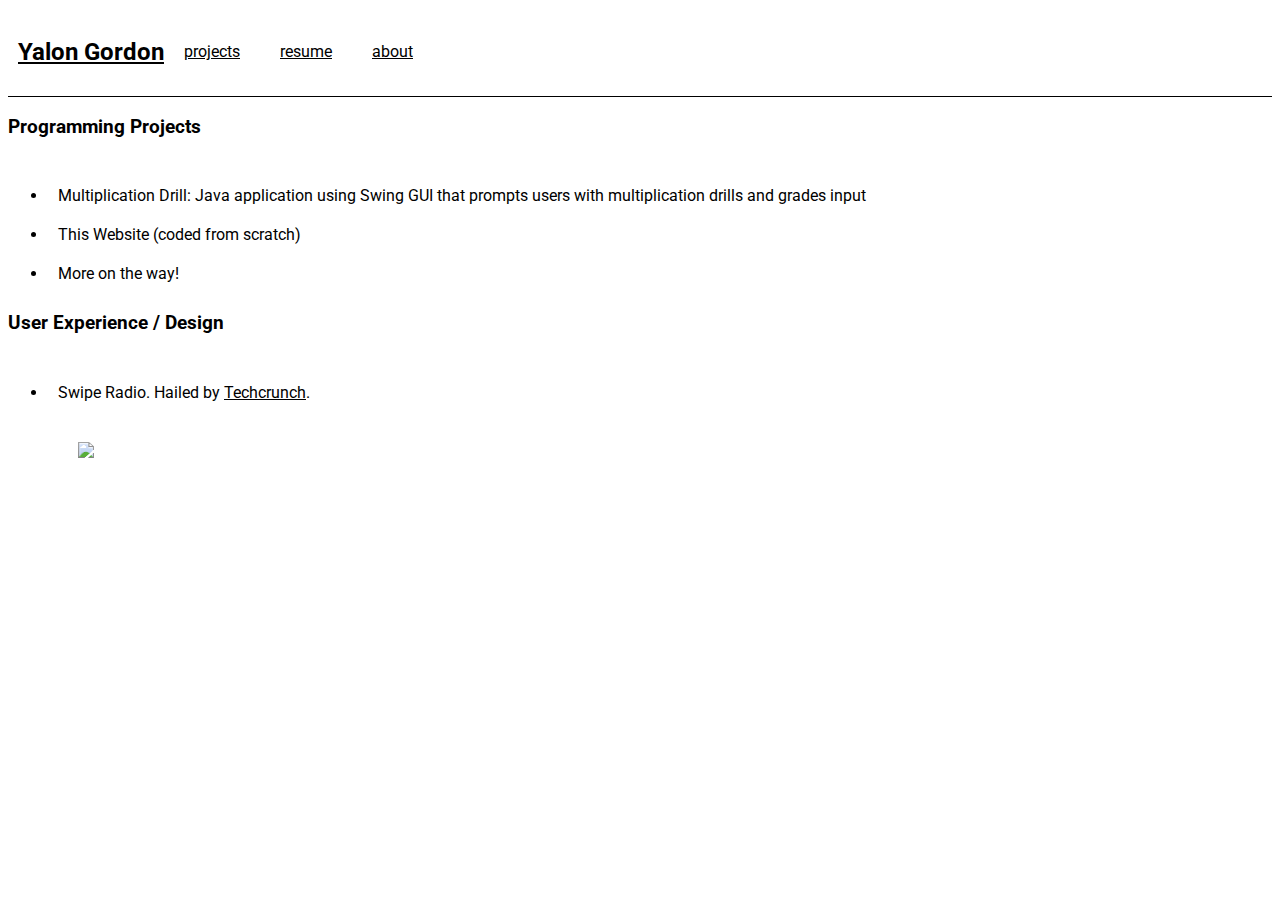
==== projects.html @ 18c44bbd "Save my work" ====
<!DOCTYPE HTML>
<html>
	<head>
		<title>Yalon Gordon</title>
		<meta charset="utf-8"/></head>
		<link rel="stylesheet" type="text/css" href="/Users/yalondg/Downloads/bootstrap-3.3.7-dist/css/bootstrap.css">
  <link href='https://fonts.googleapis.com/css?family=Roboto:300,400,700' rel='stylesheet' type='text/css'>
  <link rel="stylesheet" type="text/css" href="main.css">	
	</head> 
	
	<body>
		<header class="container">
			<div class="row">
			<h2 class="col-sm-4"><a href="index.html">Yalon Gordon</a></h2>
			<nav class="col-sm-8 text-right">
				<a href=projects.html>projects</a>
				<a href=resume.html>resume</a>		
				<a href=index.html>about</a>
			</nav>
			</div>
		</header>
		<section class="container">
			<h3>Programming Projects</h3>
			<ul class="row">
				<li>Multiplication Drill: Java application using Swing GUI that prompts users with multiplication drills and grades input</li>
				<li>This Website (coded from scratch)</li>
				<li>More on the way!</li>
			</ul>
			<h3>User Experience / Design</h3>
			<ul class="row">
				<li>Swipe Radio. Hailed by <a href="https://techcrunch.com/2014/12/30/swiperadio-is-a-faster-way-to-listen-to-terrestrial-radio-on-your-iphone/"> Techcrunch</a>.</li>
				<img src="https://media.licdn.com/media-proxy/ext?w=800&h=800&f=n&hash=rGBEf%2F2fOcVCRUAu7y%2F%2FlRpTkfc%3D&ora=1%2CaFBCTXdkRmpGL2lvQUFBPQ%2CxAVta9Er0Vinkhwfjw8177yE41y87UNCVordEGXyD3u0qYrdfyTqeM-NeeOjuVlCcCsclFU3d_KgQmW0D5bqKty9L494i8G2JI24ZxUBbFImi24"/>
			</ul>	
		</section>	
	</body>
</html>
---- main.css ----
body{
	font-family: Roboto, serif;
}

header{
	padding: 10px;
	border-bottom: 1px black solid;
	
	
}
header nav{
	display: flex;

	justify-content: flex-end;
}

header .row{
	display: flex;
	align-items: center;
		
}

header p{
	padding: 0 20px;
	margin: 0;
	float: left;
	
}

nav a{
	color: black;
	padding: 0 20px;
	
}
nav a:hover{
	color:#d60e0e;
	text-decoration: none;
}

img{
	padding: 30px;
}
.col-sm-6{
	padding:30px;
}
.intro{
	font-weight: 700;
}
.resume{
	text-align: center;
	align-content: center;
}
li {
	padding: 10px;
	font-size: medium;
}
ul{
	padding-top: 20px;
}
a{
	color:black;
}
a:hover{
	color: black;
	text-decoration: none;
}
h5 {
	font-weight: 500;
}
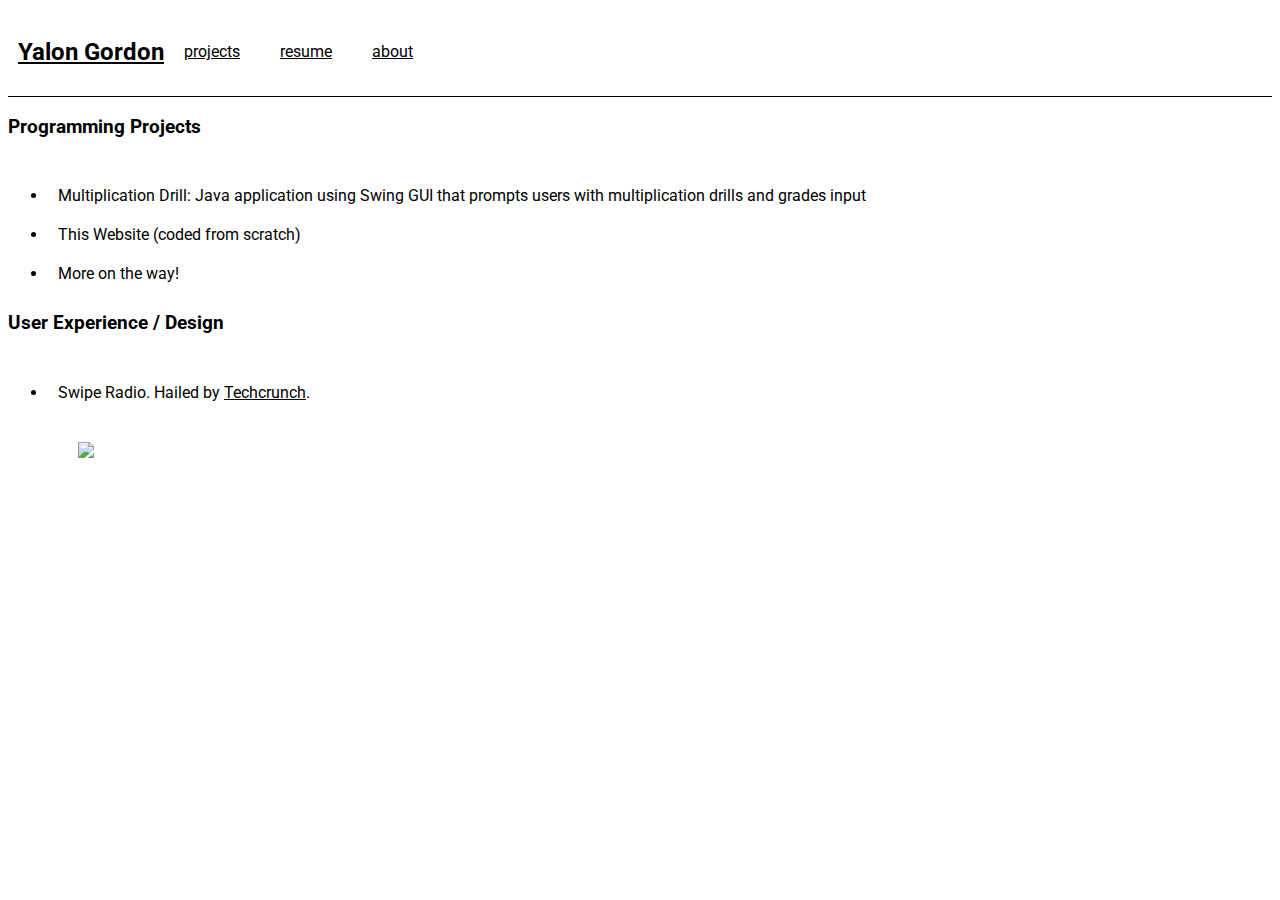
==== commit 56022dd2: "Update projects.html" ====
--- a/projects.html
+++ b/projects.html
@@ -3,6 +3,7 @@
 	<head>
 		<title>Yalon Gordon</title>
 		<meta charset="utf-8"/></head>
+	<link rel="stylesheet" type="bootstrap-3.3.7-dist/bootstrap.css">
 		<link rel="stylesheet" type="text/css" href="/Users/yalondg/Downloads/bootstrap-3.3.7-dist/css/bootstrap.css">
   <link href='https://fonts.googleapis.com/css?family=Roboto:300,400,700' rel='stylesheet' type='text/css'>
   <link rel="stylesheet" type="text/css" href="main.css">	
@@ -33,4 +34,4 @@
 			</ul>	
 		</section>	
 	</body>
-</html>+</html>
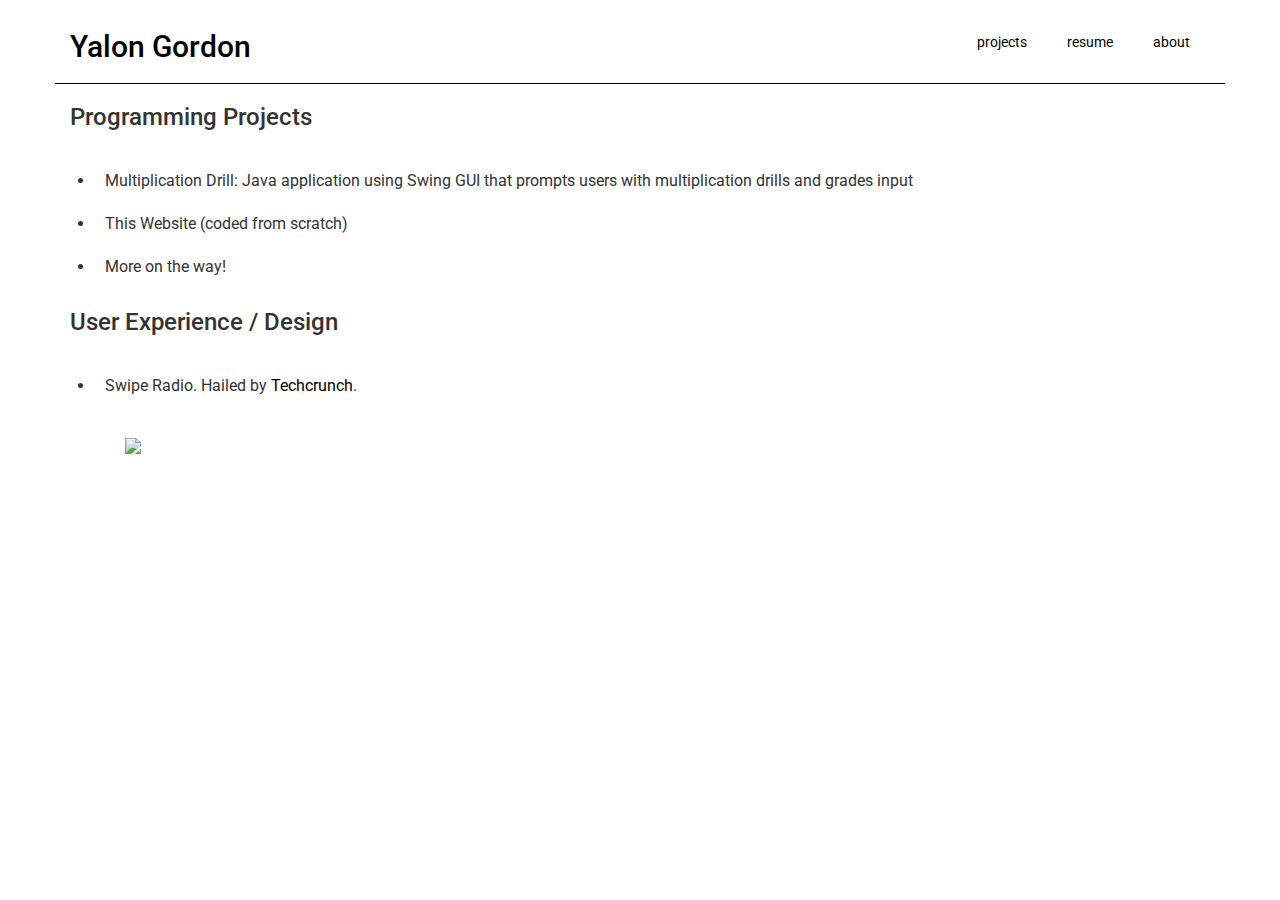
==== commit 4abb87f6: "Update projects.html" ====
--- a/projects.html
+++ b/projects.html
@@ -3,7 +3,7 @@
 	<head>
 		<title>Yalon Gordon</title>
 		<meta charset="utf-8"/></head>
-	<link rel="stylesheet" type="bootstrap-3.3.7-dist/bootstrap.css">
+	<link rel="stylesheet" href="https://maxcdn.bootstrapcdn.com/bootstrap/3.3.6/css/bootstrap.min.css"/>
 		<link rel="stylesheet" type="text/css" href="/Users/yalondg/Downloads/bootstrap-3.3.7-dist/css/bootstrap.css">
   <link href='https://fonts.googleapis.com/css?family=Roboto:300,400,700' rel='stylesheet' type='text/css'>
   <link rel="stylesheet" type="text/css" href="main.css">	
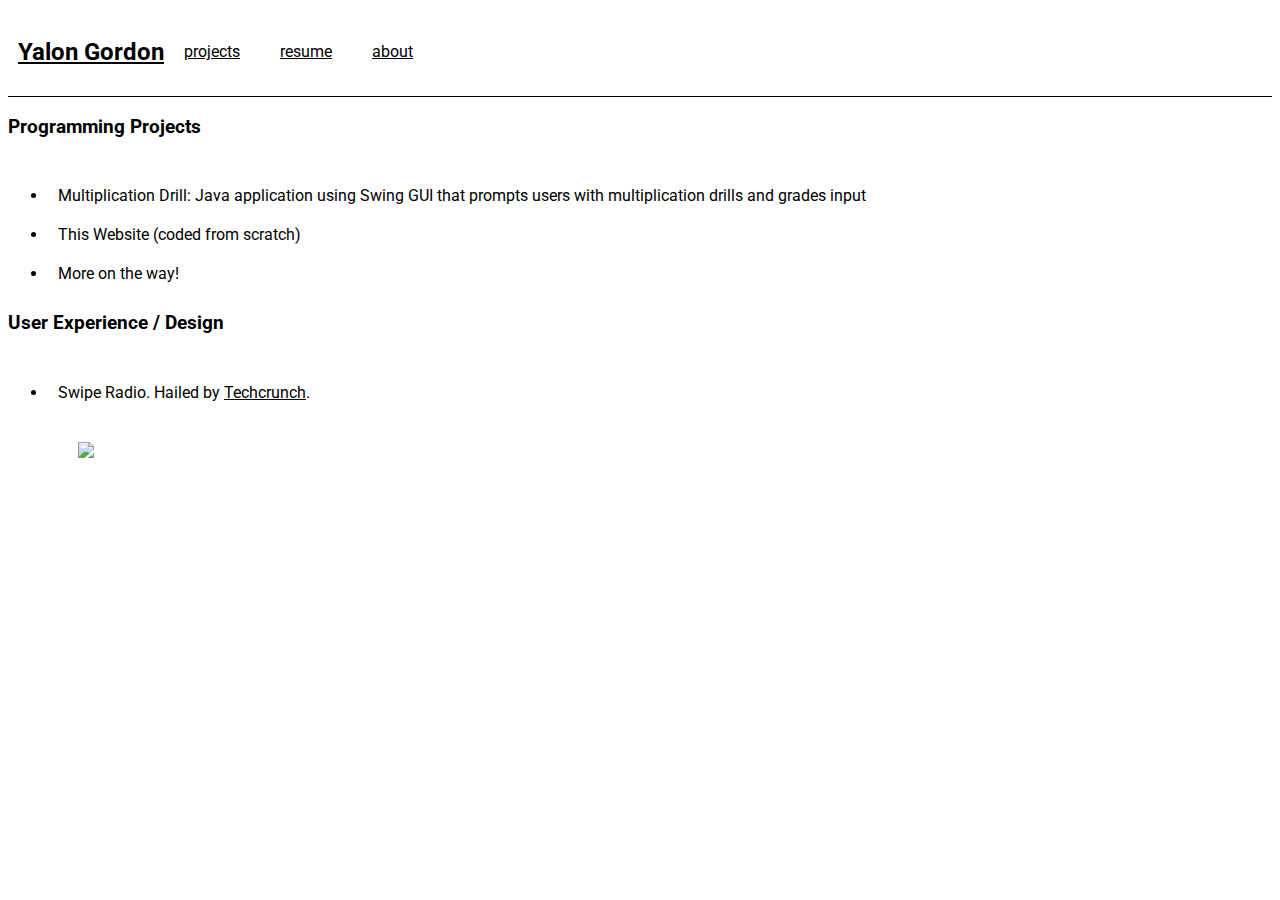
==== commit aede424b: "Update projects.html" ====
--- a/projects.html
+++ b/projects.html
@@ -3,7 +3,8 @@
 	<head>
 		<title>Yalon Gordon</title>
 		<meta charset="utf-8"/></head>
-	<link rel="stylesheet" href="https://maxcdn.bootstrapcdn.com/bootstrap/3.3.6/css/bootstrap.min.css"/>
+	<link rel="stylesheet" type="bootstrap-3.3.7-dist/bootstrap.css">
+	
 		<link rel="stylesheet" type="text/css" href="/Users/yalondg/Downloads/bootstrap-3.3.7-dist/css/bootstrap.css">
   <link href='https://fonts.googleapis.com/css?family=Roboto:300,400,700' rel='stylesheet' type='text/css'>
   <link rel="stylesheet" type="text/css" href="main.css">	
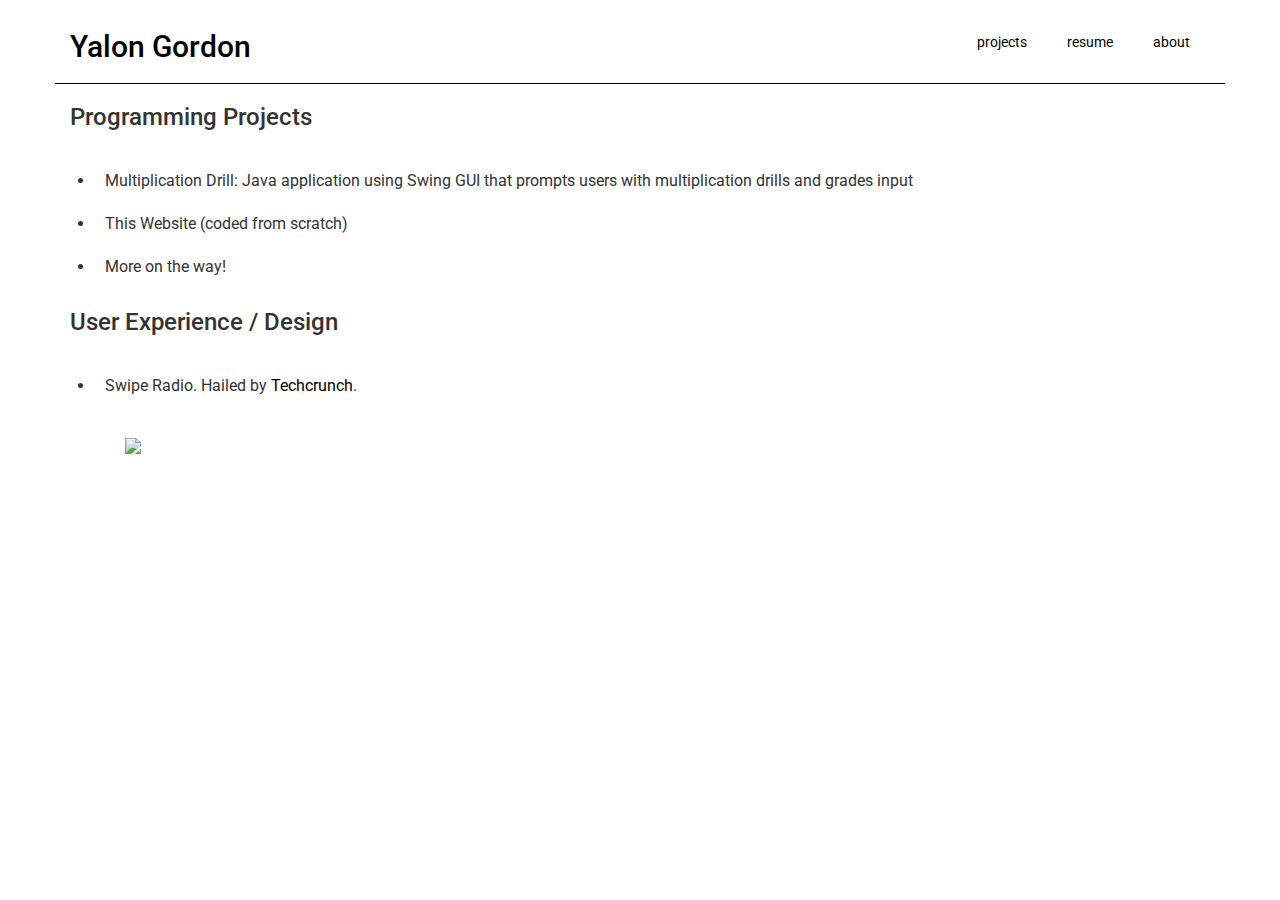
==== commit 7924f0a7: "Update projects.html" ====
--- a/projects.html
+++ b/projects.html
@@ -4,7 +4,7 @@
 		<title>Yalon Gordon</title>
 		<meta charset="utf-8"/></head>
 	<link rel="stylesheet" type="bootstrap-3.3.7-dist/bootstrap.css">
-	
+	<link rel="stylesheet" href="https://maxcdn.bootstrapcdn.com/bootstrap/3.3.6/css/bootstrap.min.css"/>
 		<link rel="stylesheet" type="text/css" href="/Users/yalondg/Downloads/bootstrap-3.3.7-dist/css/bootstrap.css">
   <link href='https://fonts.googleapis.com/css?family=Roboto:300,400,700' rel='stylesheet' type='text/css'>
   <link rel="stylesheet" type="text/css" href="main.css">	
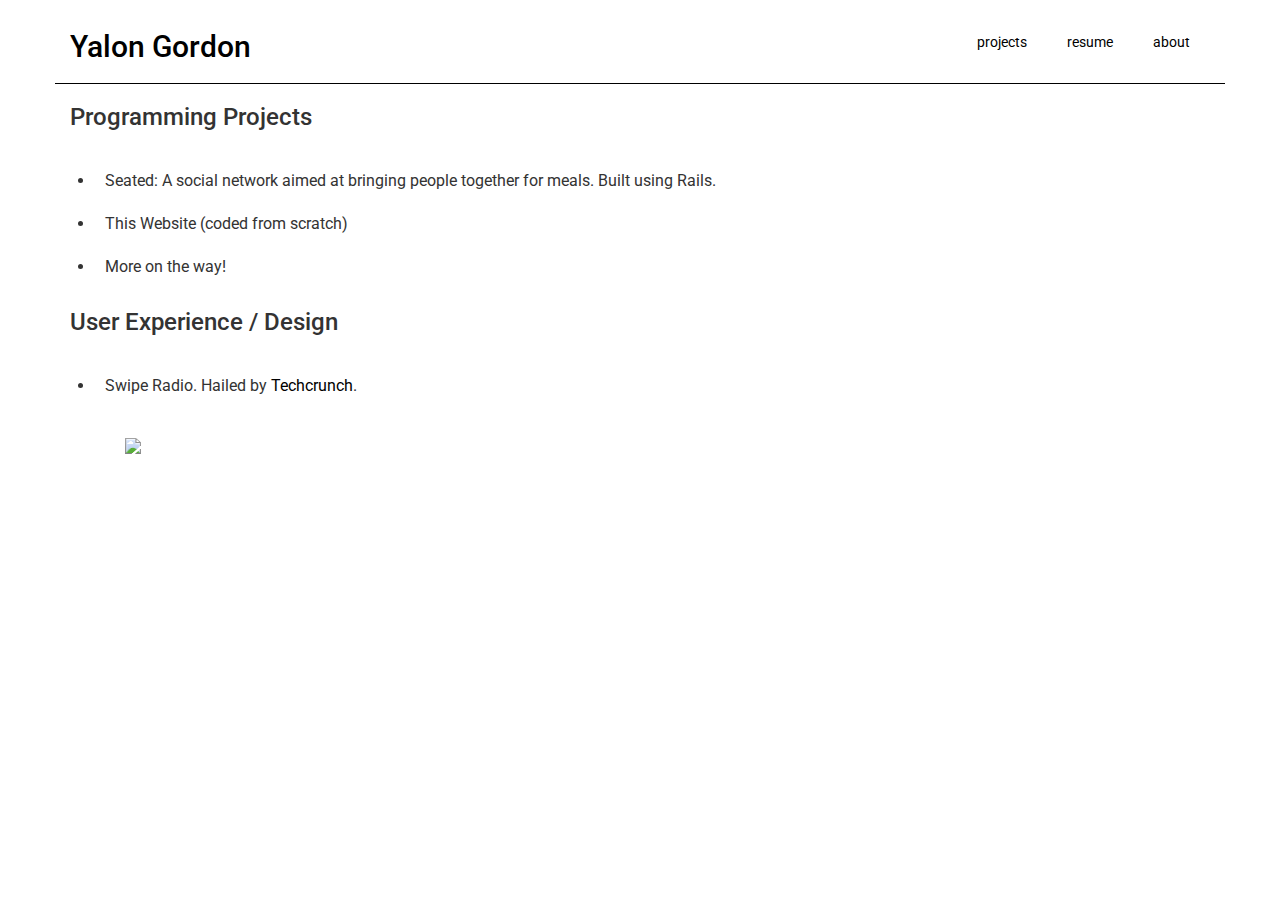
==== commit 2309d723: "Update projects.html" ====
--- a/projects.html
+++ b/projects.html
@@ -24,7 +24,7 @@
 		<section class="container">
 			<h3>Programming Projects</h3>
 			<ul class="row">
-				<li>Multiplication Drill: Java application using Swing GUI that prompts users with multiplication drills and grades input</li>
+				<li>Seated: A social network aimed at bringing people together for meals. Built using Rails.</li>
 				<li>This Website (coded from scratch)</li>
 				<li>More on the way!</li>
 			</ul>
--- a/main.css
+++ b/main.css
@@ -43,6 +43,9 @@
 .col-sm-6{
 	padding:30px;
 }
+.col-sm-6 p{
+	font-size: large;
+}
 .intro{
 	font-weight: 700;
 }
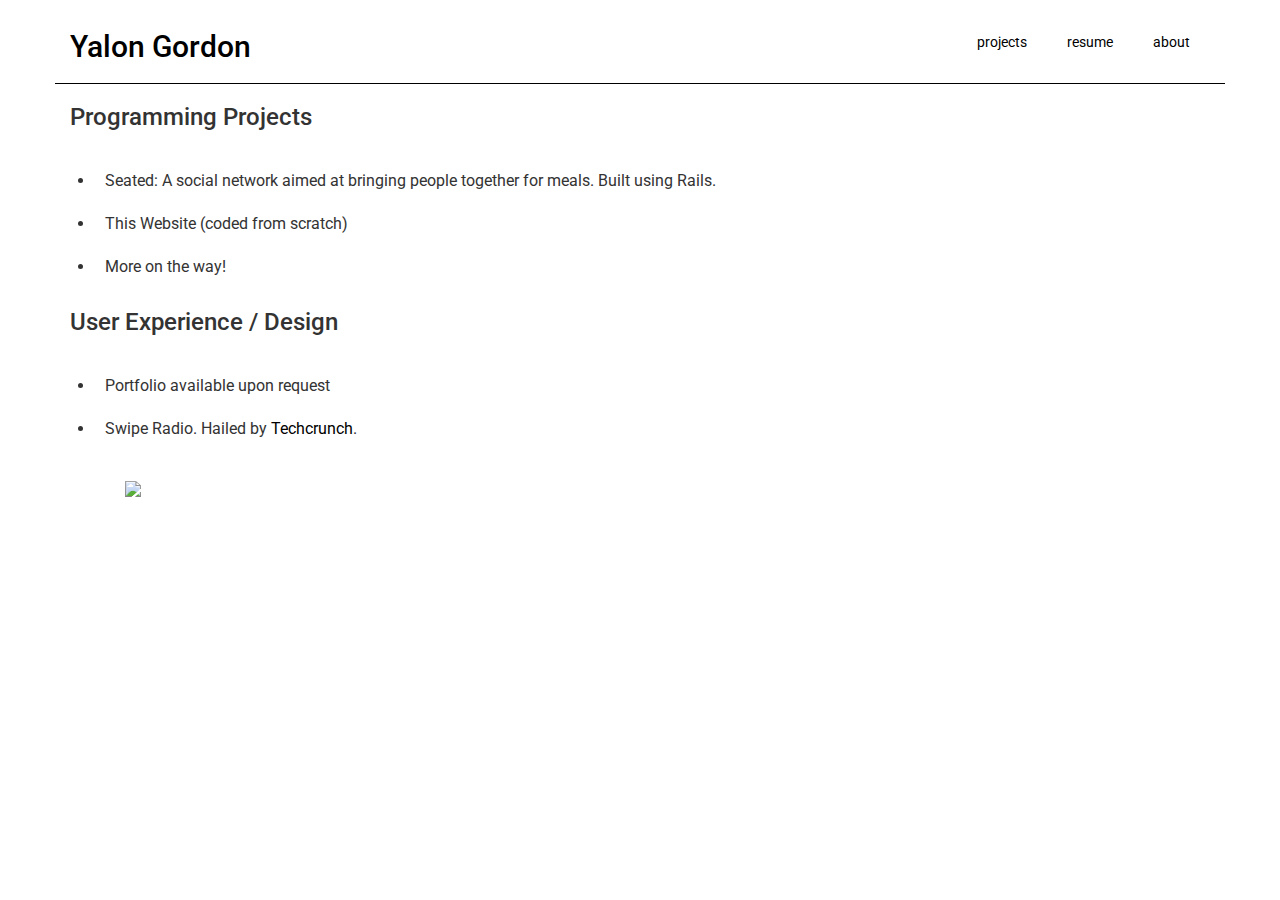
==== commit 7c2f44fa: "Update projects.html" ====
--- a/projects.html
+++ b/projects.html
@@ -30,6 +30,7 @@
 			</ul>
 			<h3>User Experience / Design</h3>
 			<ul class="row">
+				<li>Portfolio available upon request</li>
 				<li>Swipe Radio. Hailed by <a href="https://techcrunch.com/2014/12/30/swiperadio-is-a-faster-way-to-listen-to-terrestrial-radio-on-your-iphone/"> Techcrunch</a>.</li>
 				<img src="https://media.licdn.com/media-proxy/ext?w=800&h=800&f=n&hash=rGBEf%2F2fOcVCRUAu7y%2F%2FlRpTkfc%3D&ora=1%2CaFBCTXdkRmpGL2lvQUFBPQ%2CxAVta9Er0Vinkhwfjw8177yE41y87UNCVordEGXyD3u0qYrdfyTqeM-NeeOjuVlCcCsclFU3d_KgQmW0D5bqKty9L494i8G2JI24ZxUBbFImi24"/>
 			</ul>	
